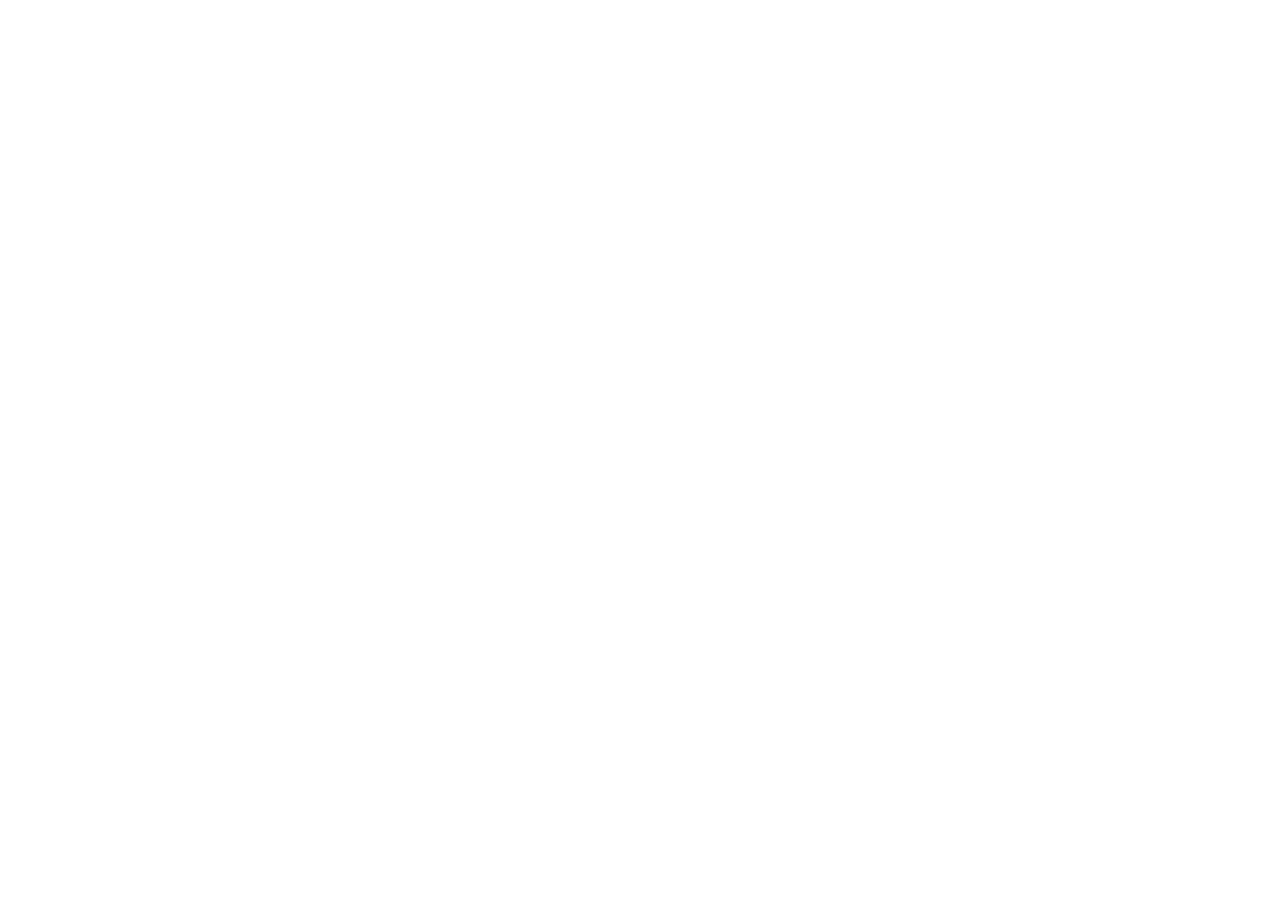
==== index.html @ 1b9e5df9 "first commit" ====
<!DOCTYPE html>
<html lang="en">
<head>
  <meta charset="UTF-8">
  <meta name="viewport" content="width=device-width, initial-scale=1.0">
  <meta name="description" content="Affordable and professional web design">
  <meta name="keywords" content="web, design, affordable web design, professional web design">
  <meta name="author" content="Bastian Krat">
  <meta http-equiv="X-UA-Compatible" content="ie=edge">
  <title>Acme Web Design | Welcome</title>
  <link rel="stylesheet" href="./css/style.css">
</head>
<body>
  <header>

  </header>
</body>
</html>
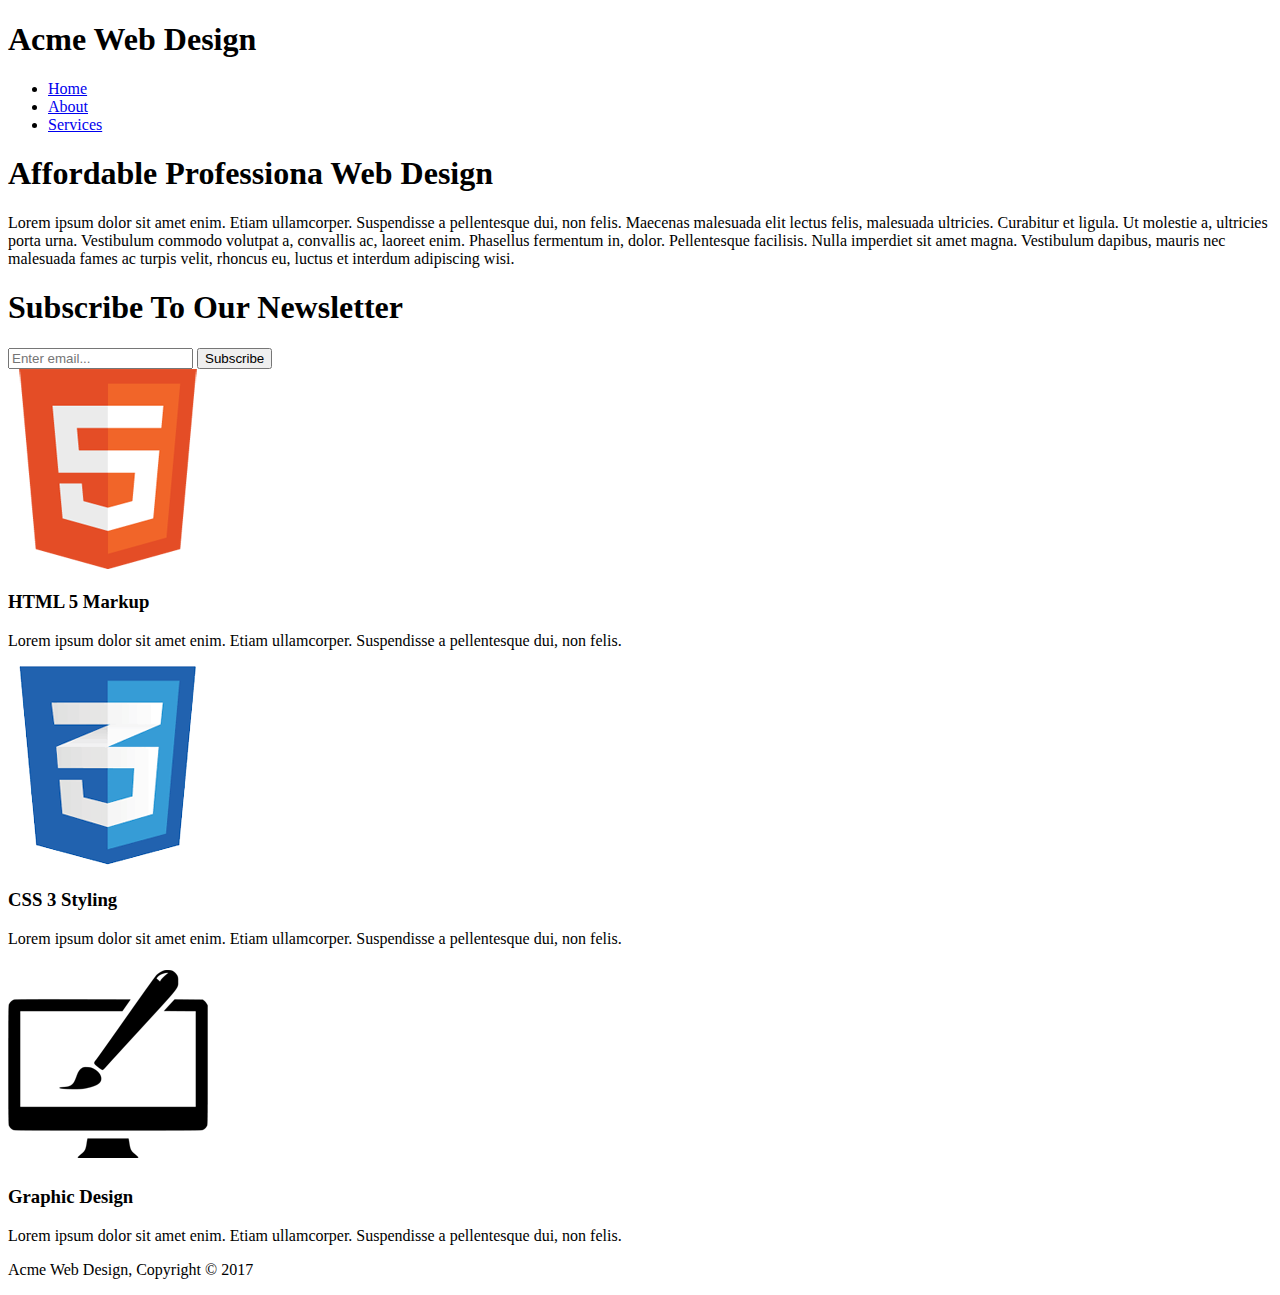
==== commit 0b6392e2: "+HTML markup +img" ====
--- a/index.html
+++ b/index.html
@@ -12,7 +12,55 @@
 </head>
 <body>
   <header>
-
+    <div class="container">
+      <div id="branding">
+        <h1>Acme Web Design</h1>
+        <nav>
+          <ul>
+            <li><a href="index.html">Home</a></li>
+            <li><a href="about.html">About</a></li>
+            <li><a href="services.html">Services</a></li>
+          </ul>
+        </nav>
+      </div>
+    </div>
   </header>
+  <section id="showcase">
+    <div class="container">
+      <h1>Affordable Professiona Web Design</h1>
+      <p>Lorem ipsum dolor sit amet enim. Etiam ullamcorper. Suspendisse a pellentesque dui, non felis. Maecenas malesuada elit lectus felis, malesuada ultricies. Curabitur et ligula. Ut molestie a, ultricies porta urna. Vestibulum commodo volutpat a, convallis ac, laoreet enim. Phasellus fermentum in, dolor. Pellentesque facilisis. Nulla imperdiet sit amet magna. Vestibulum dapibus, mauris nec malesuada fames ac turpis velit, rhoncus eu, luctus et interdum adipiscing wisi.</p>
+    </div>
+  </section>
+  <section id="newsletter">
+    <div class="container">
+      <h1>Subscribe To Our Newsletter</h1>
+      <form>
+        <input type="email" placeholder="Enter email...">
+        <button type="submit" class="button_1">Subscribe</button>
+      </form>
+    </div>
+  </section>
+  <section id="boxes">
+    <div class="container">
+      <div class="box">
+        <img src="./img/logo_html.png" alt="logo">
+        <h3>HTML 5 Markup</h3>
+        <p>Lorem ipsum dolor sit amet enim. Etiam ullamcorper. Suspendisse a pellentesque dui, non felis.</p>
+      </div>
+      <div class="box">
+        <img src="./img/logo_css.png" alt="logo">
+        <h3>CSS 3 Styling</h3>
+        <p>Lorem ipsum dolor sit amet enim. Etiam ullamcorper. Suspendisse a pellentesque dui, non felis.</p>
+      </div>
+      <div class="box">
+        <img src="./img/logo_brush.png" alt="logo">
+        <h3>Graphic Design</h3>
+        <p>Lorem ipsum dolor sit amet enim. Etiam ullamcorper. Suspendisse a pellentesque dui, non felis.</p>
+      </div>
+    </div>
+  </section>
+  <footer>
+    <p>Acme Web Design, Copyright &copy; 2017</p>
+  </footer>
 </body>
 </html>
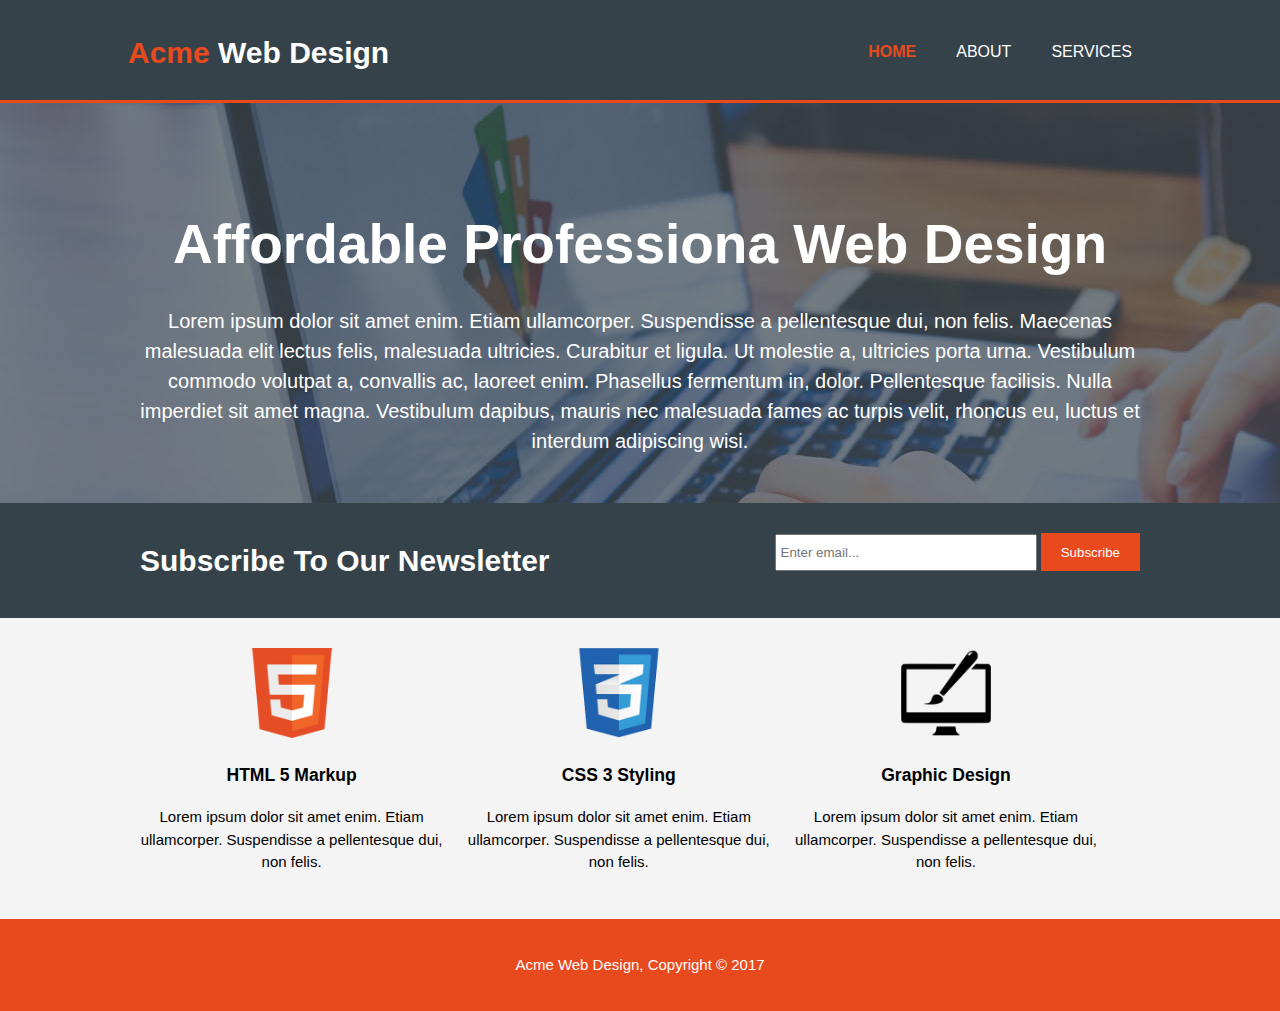
==== commit e0b3da76: "Added CSS for the page" ====
--- a/index.html
+++ b/index.html
@@ -14,23 +14,25 @@
   <header>
     <div class="container">
       <div id="branding">
-        <h1>Acme Web Design</h1>
-        <nav>
-          <ul>
-            <li><a href="index.html">Home</a></li>
-            <li><a href="about.html">About</a></li>
-            <li><a href="services.html">Services</a></li>
-          </ul>
-        </nav>
+        <h1><span class="highlight">Acme</span> Web Design</h1>
       </div>
+      <nav>
+        <ul>
+          <li class="current"><a href="index.html">Home</a></li>
+          <li><a href="about.html">About</a></li>
+          <li><a href="services.html">Services</a></li>
+        </ul>
+      </nav>
     </div>
   </header>
+
   <section id="showcase">
     <div class="container">
       <h1>Affordable Professiona Web Design</h1>
       <p>Lorem ipsum dolor sit amet enim. Etiam ullamcorper. Suspendisse a pellentesque dui, non felis. Maecenas malesuada elit lectus felis, malesuada ultricies. Curabitur et ligula. Ut molestie a, ultricies porta urna. Vestibulum commodo volutpat a, convallis ac, laoreet enim. Phasellus fermentum in, dolor. Pellentesque facilisis. Nulla imperdiet sit amet magna. Vestibulum dapibus, mauris nec malesuada fames ac turpis velit, rhoncus eu, luctus et interdum adipiscing wisi.</p>
     </div>
   </section>
+
   <section id="newsletter">
     <div class="container">
       <h1>Subscribe To Our Newsletter</h1>
@@ -40,6 +42,7 @@
       </form>
     </div>
   </section>
+
   <section id="boxes">
     <div class="container">
       <div class="box">
@@ -59,6 +62,7 @@
       </div>
     </div>
   </section>
+
   <footer>
     <p>Acme Web Design, Copyright &copy; 2017</p>
   </footer>
--- a/css/style.css
+++ b/css/style.css
@@ -0,0 +1,139 @@
+body {
+  /*
+  font-family: Arial, Helvetica, sans-serif;
+  font-size: 15px;
+  line-height: 1.5;
+  poniżej krótsza wersja */
+  font: 15px/1.5 Arial, Helvetica, sans-serif;
+  padding: 0;
+  margin: 0;
+  background-color: #f4f4f4;
+}
+/* Global */
+.container {
+  width: 80%;
+  margin: auto;
+  overflow: hidden;
+}
+
+ul {
+  margin: 0;
+  padding: 0;
+}
+
+.button_1 {
+  height: 38px;
+  background: #e8491d;
+  border: none;
+  padding: 0 20px 0 20px;
+  color: #fff;
+}
+
+/* Header */
+header {
+  background: #35424a;
+  color: #fff;
+  padding-top: 30px;
+  min-height: 70px;
+  border-bottom: #e8491d 3px solid;
+}
+
+header a {
+  color: #fff;
+  text-decoration: none;
+  text-transform: uppercase;
+  font-size: 16px;
+}
+
+header li {
+  float: left;
+  display: inline;
+  padding: 0 20px 0 20px;
+}
+
+header #branding {
+  float: left;
+}
+
+header #branding h1 {
+  margin: 0;
+}
+
+header nav {
+  float: right;
+  margin-top: 10px;
+}
+
+header .highlight, header .current a {
+  color: #e8491d;
+  font-weight: bold;
+}
+
+header a:hover {
+  color: #ccc;
+  font-weight: bold;
+}
+
+/* Showcase */
+#showcase {
+  min-height: 400px;
+  background: url('../img/showcase.jpg') no-repeat 0 -400px;
+  text-align: center;
+  color: #fff;
+}
+
+#showcase h1 {
+  margin-top: 100px;
+  font-size: 55px;
+  margin-bottom: 10px;
+}
+
+#showcase p {
+  font-size: 20px;
+}
+
+/* Newsletter */
+#newsletter {
+  padding: 15px;
+  color: #fff;
+  background: #35424a;
+}
+
+#newsletter h1 {
+  float: left;
+}
+#newsletter form {
+  float: right;
+  margin-top: 15px;
+}
+
+#newsletter input[type="email"] {
+  padding: 4px;
+  height: 25px;
+  width: 250px;
+}
+
+/* Boxes */
+#boxes {
+  margin-top: 20px;
+}
+
+#boxes .box {
+  float: left;
+  text-align: center;
+  width: 30%;
+  padding: 10px;
+}
+
+#boxes .box img {
+  width: 90px;
+}
+
+/* Footer */
+footer {
+  padding: 20px;
+  margin-top: 20px;
+  color: #fff;
+  background: #e8491d;
+  text-align: center;
+}
